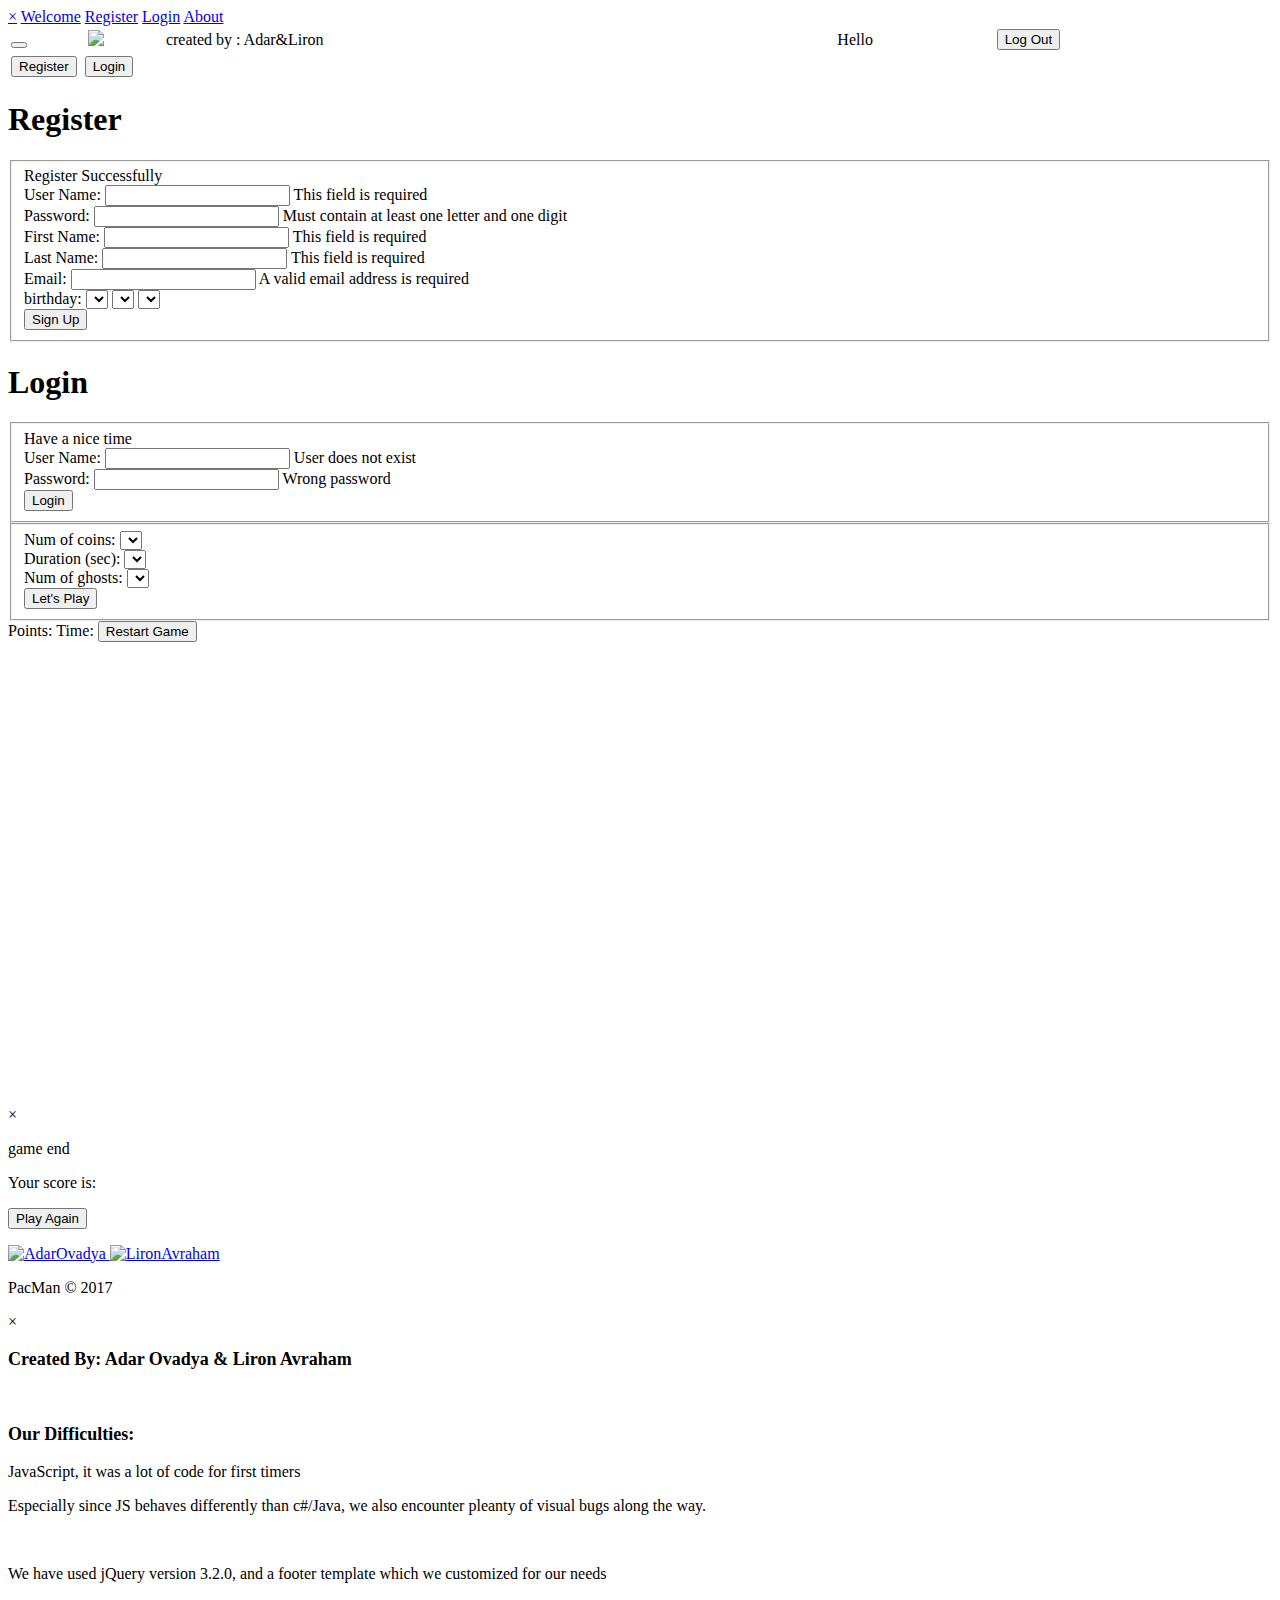
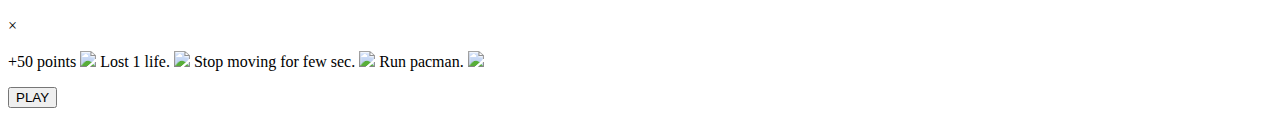
==== index.htm @ adff3aae "upload" ====
<!DOCTYPE html>
<html>

<head>
    <title>PACMAN</title>
    <link rel="stylesheet" href="Style/style.css" type="text/css" >
    <link rel="stylesheet" href="Style/font-awesome-4.7.0/css/font-awesome.min.css" type="text/css" >
    <link rel="stylesheet" href="Style/footer-basic-centered.css">
    

    <script type="text/javascript" src="Code/jquery-3.2.0.min.js"></script>
    <link rel="shortcut icon" href="Images/pacman.ico" type="image/x-icon" />
</head>

<body onload="PageLoaded()">    

    <div id="mySidenav" class="sidenav">
        <a href="javascript:void(0)" class="closebtn" onclick="closeNav()">&times;</a>
        <a onclick="ShowSection('welcome')" href="#">Welcome</a>
        <a onclick="ShowSection('register')" href="#">Register</a>
        <a onclick="ShowSection('login')" href="#">Login</a>
        <a onclick="aboutOpen()" href="#">About</a>
    </div>

    <div id="main">
        <header>
            <table style="width: 100%">
                <tr>
                    <td>
                        <button onclick="openNav()" class="button">
                            <i class="fa fa-bars" aria-hidden="true"></i>
                        </button>
                    </td>
                    <td>
                        <a href="https://en.wikipedia.org/wiki/Pac-Man" target="_blank">
                            <img id="pacman_logo" src="Images\Pac-ManLogo.png">
                        </a>
                    </td>
                    <td>
                        <label class="labelFont">created by : Adar&Liron</label>
                    </td>
                    <td >
                        <label class="labelY labelY-rightAlign" id="helloLable">Hello</label>                        

                    </td>
                    <td>
                        <button class="button labelY-rightAlign" id="logoutButton" onclick="logOut()">Log Out</button>
                    </td>
                </tr>                
            </table>            
        </header>

        <div id="welcome">
            <div id="mydiv">
                <table>
                    <tr>
                        <td>
                            <button onclick="ShowSection('register')" class="button">Register</button>
                        </td>
                        <td>
                            <div class="divider"/>
                        </td>
                        <td>
                            <button onclick="ShowSection('login')" class="button">Login</button>
                        </td>
                    </tr>              
                </table>     
            </div>        
        </div>
        <div id="register">
            <div class="container">                           

                <h1>Register</h1>                        
                <form id="contact-R" method="post" action="mailto:adarovadya@gmail.com">
                    <fieldset>
                        <div>
                            <label class="lbl_secss" id="reg_secss">Register Successfully</label>
                        </div>
                        <!--user Name -->
                        <div>
                            <label for="contact_name">User Name:</label>
                            <input type="text" id="contact_name" name="name"></input>
                            <span class="error">This field is required</span>
                        </div>
                        <!--password -->
                        <div>
                            <label for="contact_password">Password:</label>
                            <input type="text" id="contact_password" name="password"></input>
                            <span class="error">Must contain at least one letter and one digit</span>
                        </div>
                        <!--first Name -->
                        <div>
                            <label for="contact_firstName">First Name:</label>
                            <input type="text" id="contact_firstName" name="firstName"></input>
                            <span class="error">This field is required</span>
                        </div>
                        <!--last Name -->
                        <div>
                            <label for="contact_lastName">Last Name:</label>
                            <input type="text" id="contact_lastName" name="lastName"></input>
                            <span class="error">This field is required</span>
                        </div>
                        <!-- Email -->
                        <div>
                            <label for="contact_email">Email:</label>
                            <input type="email" id="contact_email" name="email"></input>
                            <span class="error">A valid email address is required</span>                
                        </div>                          
                        <!-- birthday -->
                        <div>
                            <label >birthday:</label>
                            <select id="days"></select>
                            <select id="months"></select>
                            <select id="years"></select>                                   
                        </div>                  
                        <!-- Submit Button -->
                        <div id="contact_submit">               
                            <button type="submit" class="button">Sign Up</button>
                        </div>
                    </fieldset>
                </form>

            </div>

        </div>
        <div id="login">
            <div class="container">
                <h1>Login</h1>
                <form id="contact-L" onsubmit="return false">
                    <fieldset>
                        <div>
                            <label class="lbl_secss" id="login_secss">Have a nice time</label>
                        </div>
                        <!--user Name -->
                        <div>
                            <label for="login_name">User Name:</label>
                            <input type="text" id="login_name" name="name"></input>
                            <span class="error">User does not exist</span>
                        </div>
                        <!--password -->
                        <div>
                            <label for="login_password">Password:</label>
                            <input type="text" id="login_password" name="password"></input>
                            <span class="error">Wrong password</span>
                        </div>
                        <!-- Submit Button -->
                        <div id="login_submit">               
                            <button type="submit" class="button">Login</button>
                        </div>
                    </fieldset>
                </form>
                <!--/div-->
            </div>
        </div>
        <div id="about">
        </div>
        <div id="game" scroll="no">
            <div id="setting">
                <fieldset>
                    <div>
                        <label for="coinsNum">Num of coins:</label>
                        <select id="coinsNum"></select>
                    </div>
                    <div>
                        <label for="timeToPlay">Duration (sec):</label>
                        <select id="timeToPlay"></select>
                    </div>
                    <div>
                        <label for="ghostsNum">Num of ghosts:</label>
                        <select id="ghostsNum"></select>
                    </div>
                    <div id="letsPlay">
                        <button class="button" onclick="letsPlay()">Let's Play</button>
                    </div>
                </fieldset>
            </div>
            <div id="div_game" scroll="no"> <!-- game -->
                <label class="labelY" id="userPoints">Points: </label>
                <label class="labelY" id="timeLeft">Time: </label>
                <button class = "button" onclick="endGame()">Restart Game</button>
                <div id="lives"></div>
                <canvas id="myCanvas" width="460" height="460"></canvas>
                <div id="div_endgame" class="modal">
                    <div class="modal-content">
                        <span id="closeEndGame" class="close">&times;</span>
                            <p id="p_endGameStatus">game end</p>
                            <p id="div_endGameScore">Your score is: <span></span></p>
                            <button  class="button" onclick="playAgain()">Play Again
                                <span class="playAgain"></span>
                            </button>
                        </span>
                    </div>
                </div>
            </div>
        </div>
        
    </div>
    <footer class="footer-basic-centered">

            <!--p class="footer-company-motto">Contect Us.</p-->

            <p class="footer-links">
                <a href="https://adarovadya.000webhostapp.com/" target="_blank">
                    <img border="0" alt="AdarOvadya" src="Images/Adar_S.png" width="50" height="50" class="img_develop">
                </a>
                
                <a href="http://lironswpa.000webhostapp.com/" target="_blank">
                    <img border="0" alt="LironAvraham" src="Images/liron.jpg" width="50" height="50" class="img_develop">
                </a>
                
            </p>

            <p class="footer-company-name">PacMan &copy; 2017</p>

        </footer> 
    <!-- The Modal -->  
    <div id="myModal" class="modal">

        <!-- Modal content -->
        <div class="modal-content">
            <span id="closeAbout" class="close">&times;</span>
            <p style="font-weight: bold; font-size: 18px;">Created By: Adar Ovadya & Liron Avraham</p>
            <br/>
            <p style="font-weight: bold; font-size: 18px;">Our Difficulties: </p>
            <p>JavaScript, it was a lot of code for first timers </p>
            <p>Especially since JS behaves differently than c#/Java, we also encounter pleanty of visual bugs along the way.</p>            
            <br/>
            <p>We have used jQuery version 3.2.0, and a footer template which we customized for our needs</p>
            <br>
        </div>
    </div>

    <div id="instructions" class="modal">
        <div class="modal-content">
            <span id="closeInstruct" class="close">&times;</span>
            <p class="footer-links">
                <label for="score_bonus_img">+50 points</label>
                <img src="Images/bonus.png" id="score_bonus_img" class="img_instruct">
                <label for="poison_img">Lost 1 life.</label>
                <img src="Images/poison.png" id="poison_img" class="img_instruct">
                <label for="goBack_img">Stop moving for few sec.</label>
                <img src="Images/poop.png" id="goBack_img" class="img_instruct">
                <label for="speed_img">Run pacman.</label>
                <img src="Images/speed.png" id="apeed_img" class="img_instruct">
            </p>
            <button class="button" onclick="playNow()">PLAY</button>
        </div>
    </div>

    <script type="text/javascript" src="Code/main.js"></script>
    <script type="text/javascript" src="Code/validation.js"> </script>
    <script type="text/javascript" src="code/JScode.js"></script>
    <script type="text/javascript" src="Code/board.js"></script>
    <script type="text/javascript" src="Code/ghostsBoard.js"></script>
    <script type="text/javascript" src="Code/game.js"></script>

</body>
</html>
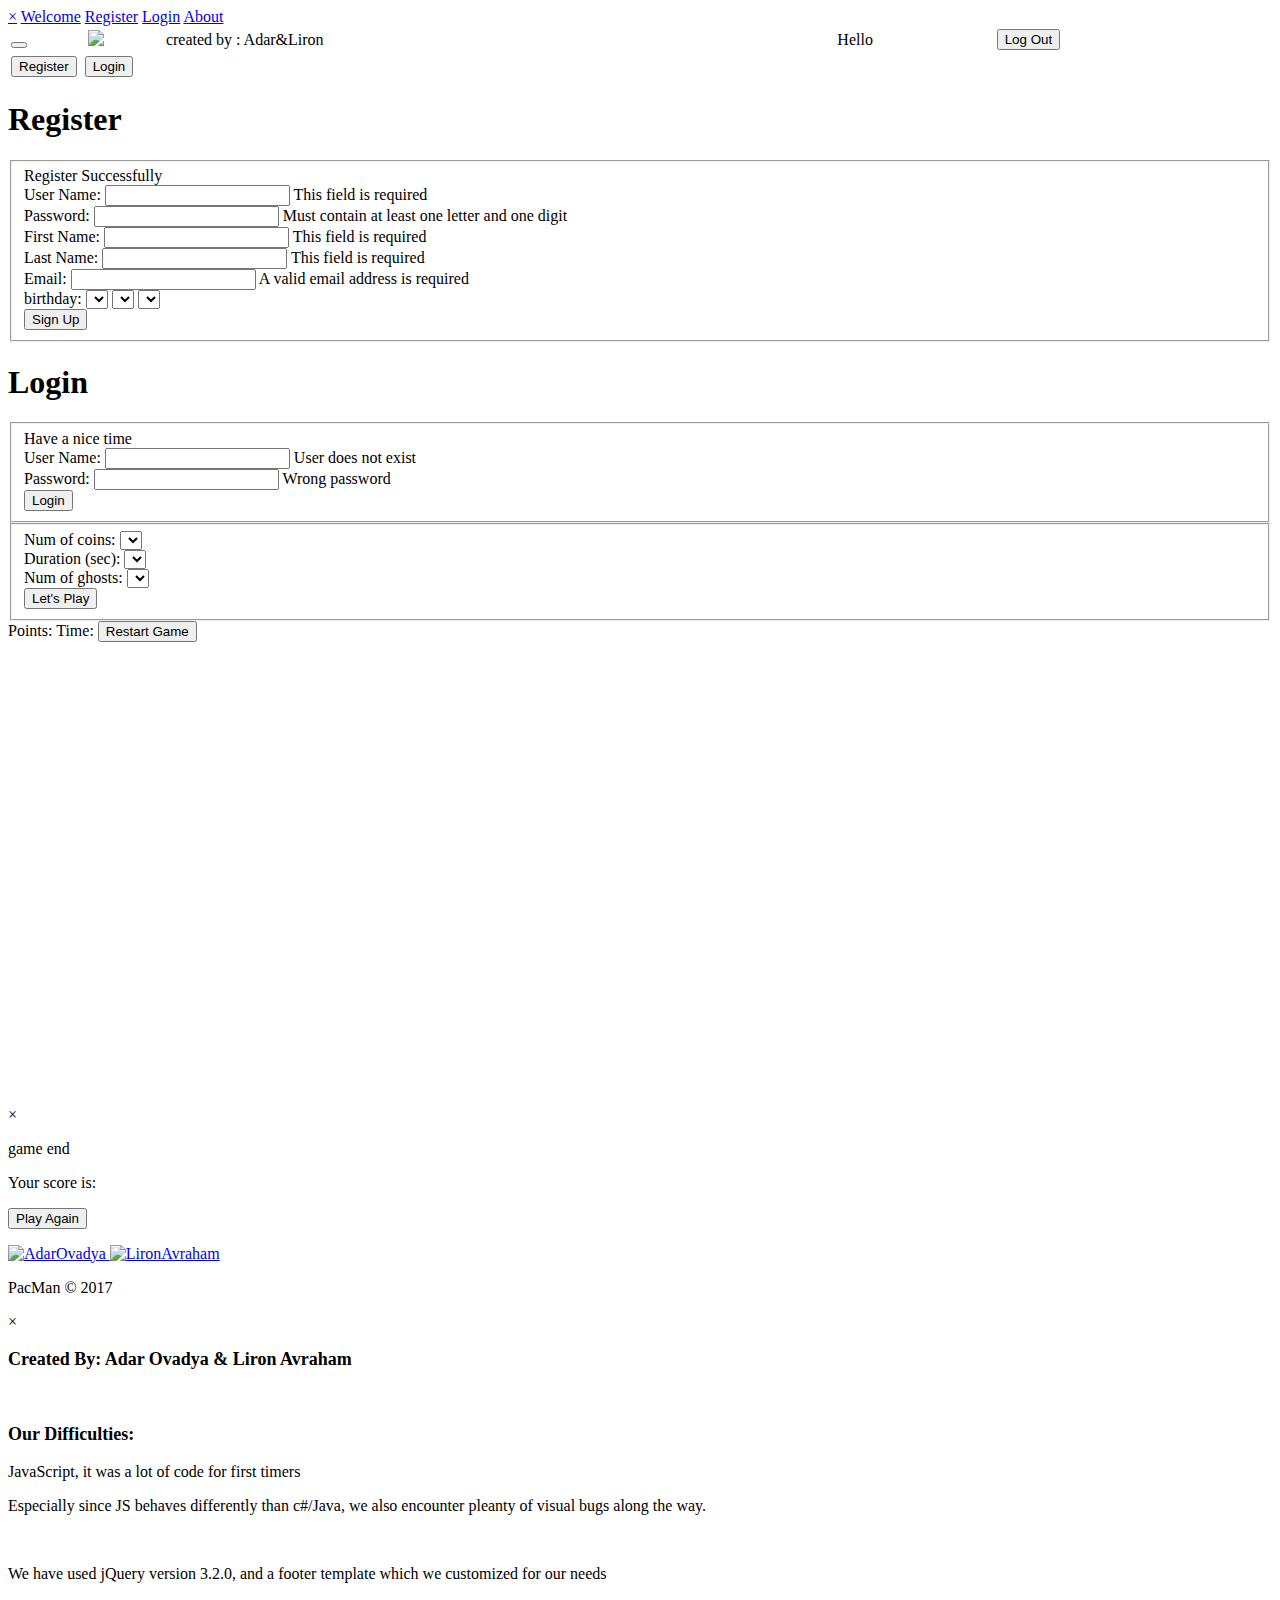
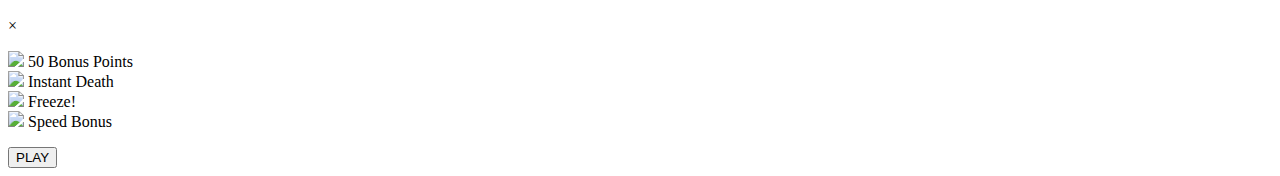
==== commit af152690: "final" ====
--- a/index.htm
+++ b/index.htm
@@ -234,14 +234,14 @@
         <div class="modal-content">
             <span id="closeInstruct" class="close">&times;</span>
             <p class="footer-links">
-                <label for="score_bonus_img">+50 points</label>
                 <img src="Images/bonus.png" id="score_bonus_img" class="img_instruct">
-                <label for="poison_img">Lost 1 life.</label>
+                <label for="score_bonus_img">50 Bonus Points</label><br>
                 <img src="Images/poison.png" id="poison_img" class="img_instruct">
-                <label for="goBack_img">Stop moving for few sec.</label>
+                <label for="poison_img">Instant Death</label><br>
                 <img src="Images/poop.png" id="goBack_img" class="img_instruct">
-                <label for="speed_img">Run pacman.</label>
+                <label for="goBack_img">Freeze!</label><br>
                 <img src="Images/speed.png" id="apeed_img" class="img_instruct">
+                <label for="speed_img">Speed Bonus</label><br>
             </p>
             <button class="button" onclick="playNow()">PLAY</button>
         </div>
